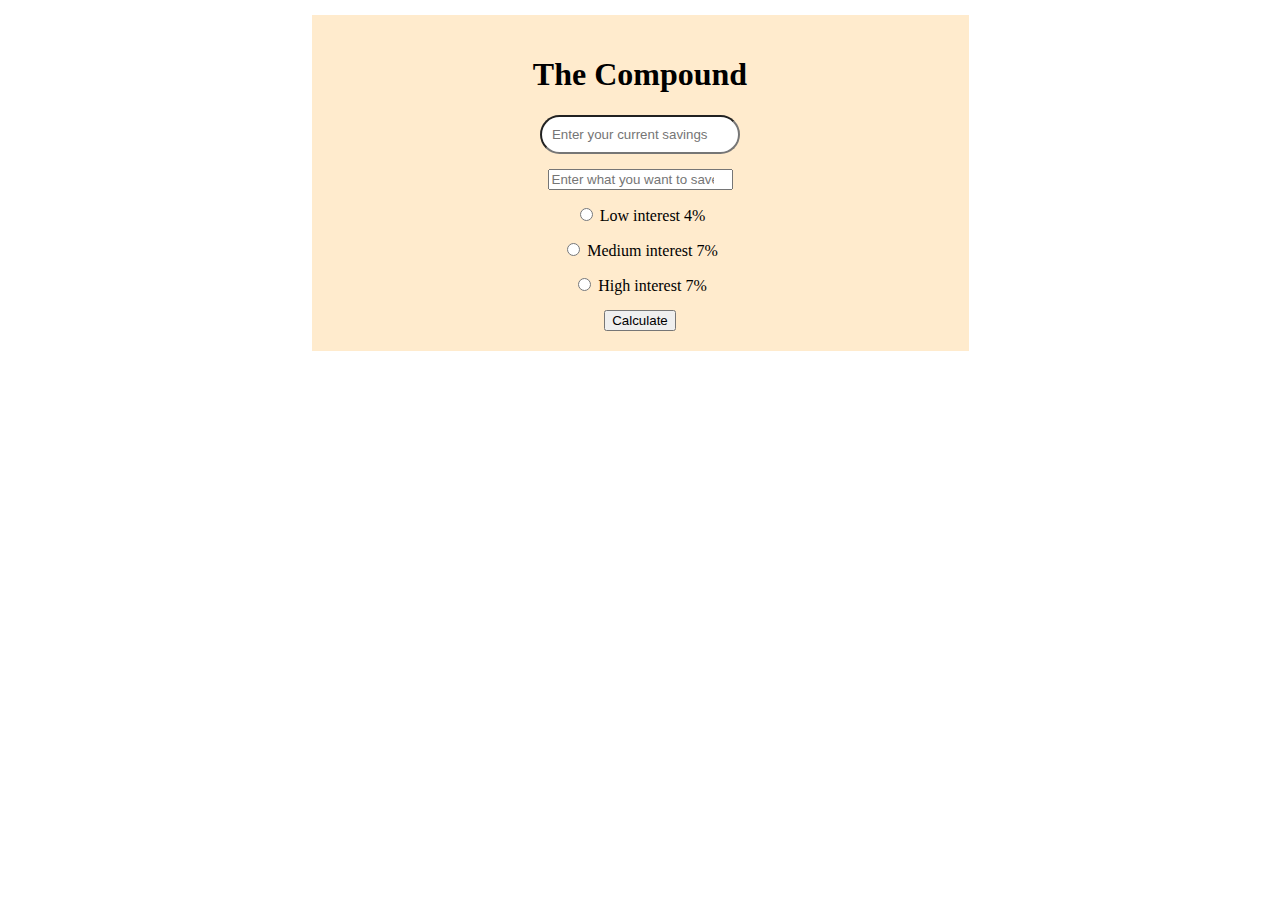
==== index.html @ 1ae0cdc2 "Update index.html" ====
<!DOCTYPE html>
<html lang="en">

<head>
  <meta charset="UTF-8">
  <meta http-equiv="X-UA-Compatible" content="IE=edge">
  <meta name="viewport" content="width=device-width, initial-scale=1.0">
  <link rel="stylesheet" href="style.css" />
  <title>Compounding: The better way to wealth</title>
</head>

<body>
  <div id=content_holder>
    <header>
    </header>
    <main>
      <h1>The Compound </h1>
      <div>
        <input type="number" id="current_savings" placeholder="Enter your current savings" />
      </div>
      <div>
        <input type="number" id="monthly_savings" placeholder="Enter what you want to save each month" />
      </div>
      <div>
        <input type="radio" id="low_interest" name="interest_radio" value="0.04">
        <label for="low_interest">Low interest 4%</label>
      </div>
      <div>
        <input type="radio" id="medium_interest" name="interest_radio" value="0.07">
        <label for="medium_interest">Medium interest 7%</label>
      </div>
      <div>
        <input type="radio" id="high_interest" name="interest_radio" value="0.12">
        <label for="high_interest">High interest 7%</label>
      </div>
      <button id="submit_button">Calculate</button>
    </main>
    <footer>
    </footer>
  </div>
</body>

</html>
---- style.css ----
div{
  margin: 15px;
}

main{
  max-width: 50%;
  margin: 0 auto;
  background-color: blanchedalmond;
  text-align: center;
  padding: 20px;
}

#current_savings{
  border-radius: 25px;
  width: 30%;
  padding: 10px;
}
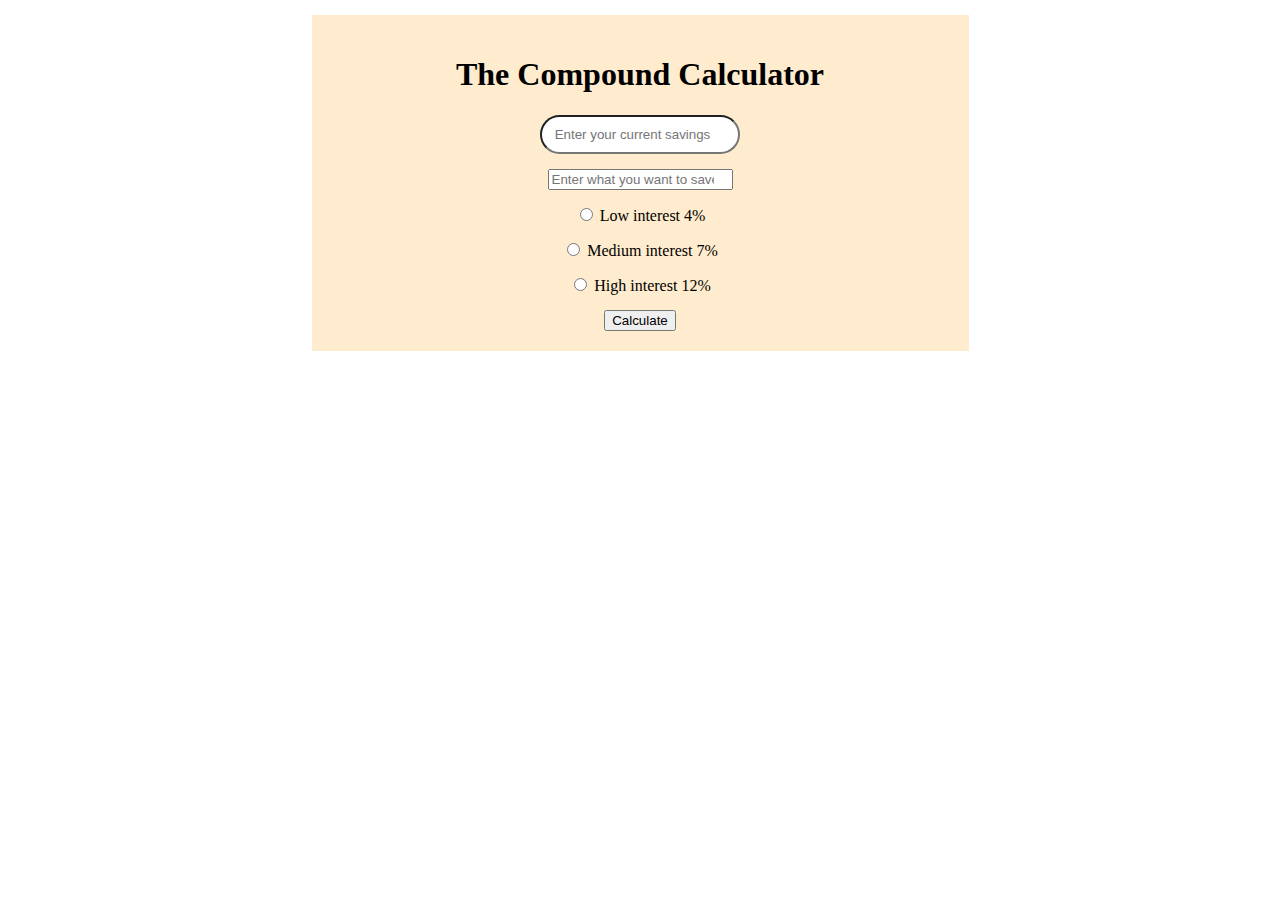
==== commit 2855a205: "Changes" ====
--- a/index.html
+++ b/index.html
@@ -14,7 +14,7 @@
     <header>
     </header>
     <main>
-      <h1>The Compound </h1>
+      <h1>The Compound Calculator </h1>
       <div>
         <input type="number" id="current_savings" placeholder="Enter your current savings" />
       </div>
@@ -31,7 +31,7 @@
       </div>
       <div>
         <input type="radio" id="high_interest" name="interest_radio" value="0.12">
-        <label for="high_interest">High interest 7%</label>
+        <label for="high_interest">High interest 12%</label>
       </div>
       <button id="submit_button">Calculate</button>
     </main>
@@ -40,4 +40,4 @@
   </div>
 </body>
 
-</html>
+</html>--- a/style.css
+++ b/style.css
@@ -15,4 +15,5 @@
   border-radius: 25px;
   width: 30%;
   padding: 10px;
+  text-align: center;
 }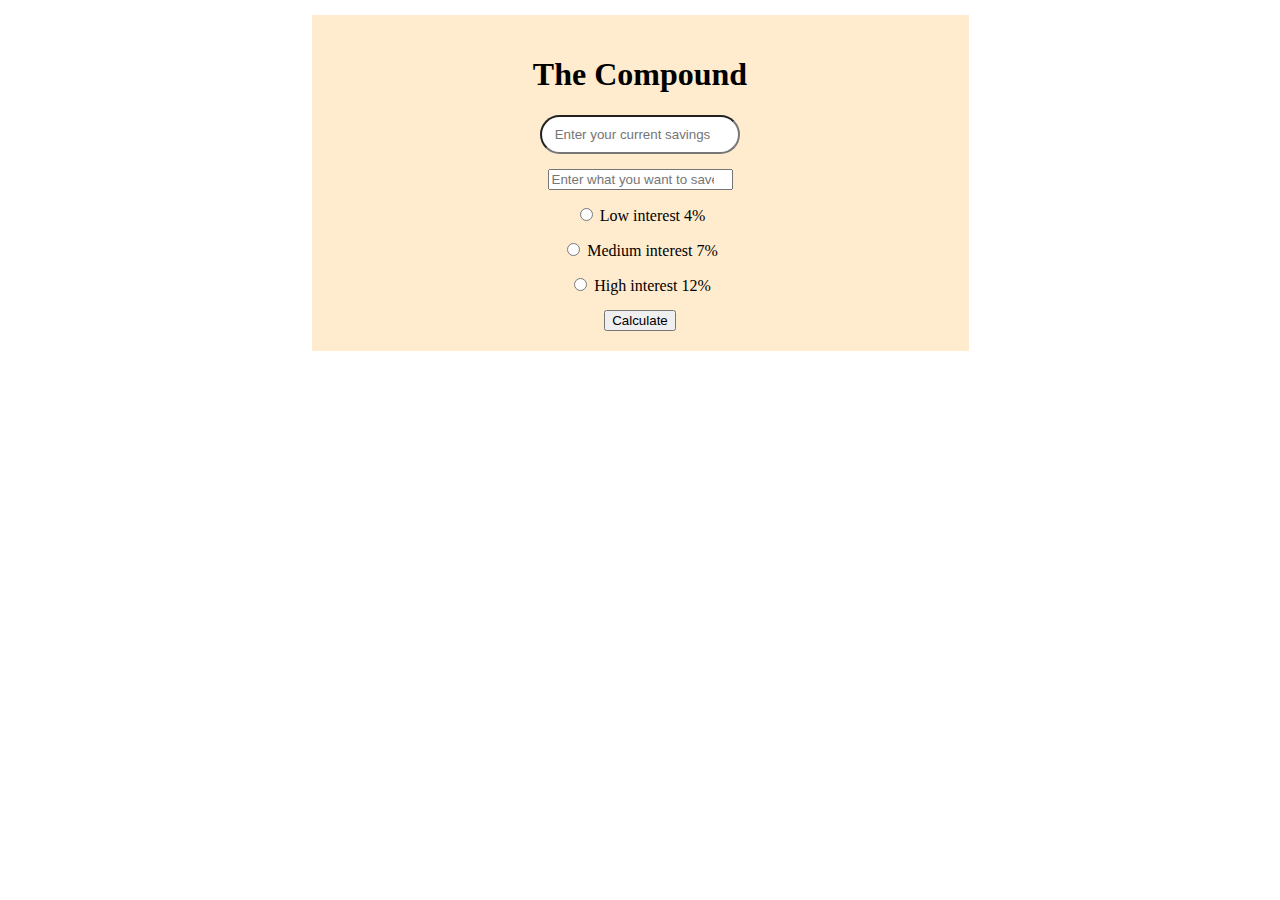
==== commit 632c950b: "Merge branch 'master' of https://github.com/Patlund/javascript-demo" ====
--- a/index.html
+++ b/index.html
@@ -14,7 +14,7 @@
     <header>
     </header>
     <main>
-      <h1>The Compound Calculator </h1>
+      <h1>The Compound </h1>
       <div>
         <input type="number" id="current_savings" placeholder="Enter your current savings" />
       </div>
@@ -40,4 +40,4 @@
   </div>
 </body>
 
-</html>+</html>
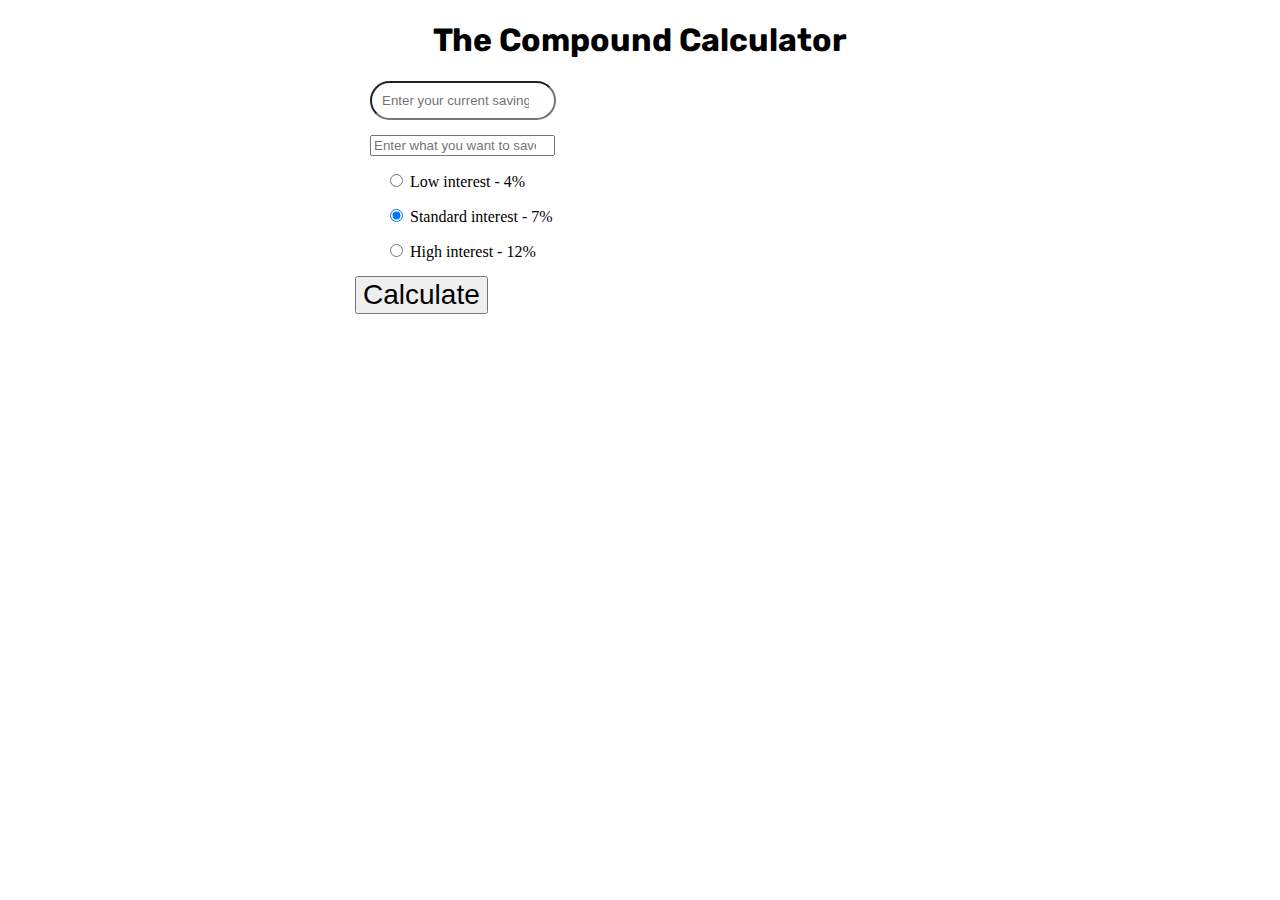
==== commit cd2a399f: "Add bootstrap and adjust the visuals" ====
--- a/index.html
+++ b/index.html
@@ -5,6 +5,8 @@
   <meta charset="UTF-8">
   <meta http-equiv="X-UA-Compatible" content="IE=edge">
   <meta name="viewport" content="width=device-width, initial-scale=1.0">
+  <link href="https://cdn.jsdelivr.net/npm/bootstrap@5.1.3/dist/css/bootstrap.min.css" rel="stylesheet"
+    integrity="sha384-1BmE4kWBq78iYhFldvKuhfTAU6auU8tT94WrHftjDbrCEXSU1oBoqyl2QvZ6jIW3" crossorigin="anonymous">
   <link rel="stylesheet" href="style.css" />
   <title>Compounding: The better way to wealth</title>
 </head>
@@ -13,31 +15,43 @@
   <div id=content_holder>
     <header>
     </header>
-    <main>
-      <h1>The Compound </h1>
-      <div>
-        <input type="number" id="current_savings" placeholder="Enter your current savings" />
+    <div class="shadow p-3 mb-5 bg-body rounded" id="main_div"
+      style="margin: 0 auto; max-width: 600px; border-radius: 25px;">
+      <h1>The Compound Calculator</h1>
+      <div class="position-absolute top-50 start-50 translate-middle">
+        <div>
+          <input type="number" id="current_savings" placeholder="Enter your current savings" />
+        </div>
+        <div>
+          <input type="number" id="monthly_savings" placeholder="Enter what you want to save each month" />
+        </div>
+        <div>
+          <div class="form-check">
+            <input class="form-check-input" type="radio" name="interest_radios" id="low_interest" value="option1">
+            <label class="form-check-label" for="exampleRadios1">
+              Low interest - 4%
+            </label>
+          </div>
+          <div class="form-check">
+            <input class="form-check-input" type="radio" name="interest_radios" id="medium_interest" value="option2"
+              checked>
+            <label class="form-check-label" for="exampleRadios2">
+              Standard interest - 7%
+            </label>
+          </div>
+          <div class="form-check">
+            <input class="form-check-input" type="radio" name="interest_radios" id="high_interest" value="option3">
+            <label class="form-check-label" for="exampleRadios3">
+              High interest - 12%
+            </label>
+          </div>
+        </div>
+        <button id="submit_button" class="btn btn-success btn-lg">Calculate</button>
       </div>
-      <div>
-        <input type="number" id="monthly_savings" placeholder="Enter what you want to save each month" />
-      </div>
-      <div>
-        <input type="radio" id="low_interest" name="interest_radio" value="0.04">
-        <label for="low_interest">Low interest 4%</label>
-      </div>
-      <div>
-        <input type="radio" id="medium_interest" name="interest_radio" value="0.07">
-        <label for="medium_interest">Medium interest 7%</label>
-      </div>
-      <div>
-        <input type="radio" id="high_interest" name="interest_radio" value="0.12">
-        <label for="high_interest">High interest 12%</label>
-      </div>
-      <button id="submit_button">Calculate</button>
-    </main>
+    </div>
     <footer>
     </footer>
   </div>
 </body>
 
-</html>
+</html>--- a/style.css
+++ b/style.css
@@ -1,14 +1,8 @@
+@import url('https://fonts.googleapis.com/css2?family=Rubik&display=swap');
+
 
 div{
   margin: 15px;
-}
-
-main{
-  max-width: 50%;
-  margin: 0 auto;
-  background-color: blanchedalmond;
-  text-align: center;
-  padding: 20px;
 }
 
 #current_savings{
@@ -16,4 +10,13 @@
   width: 30%;
   padding: 10px;
   text-align: center;
+}
+
+h1{
+  text-align: center;
+  font-family: 'Rubik', sans-serif;
+}
+
+.btn{
+  font-size: 28px;
 }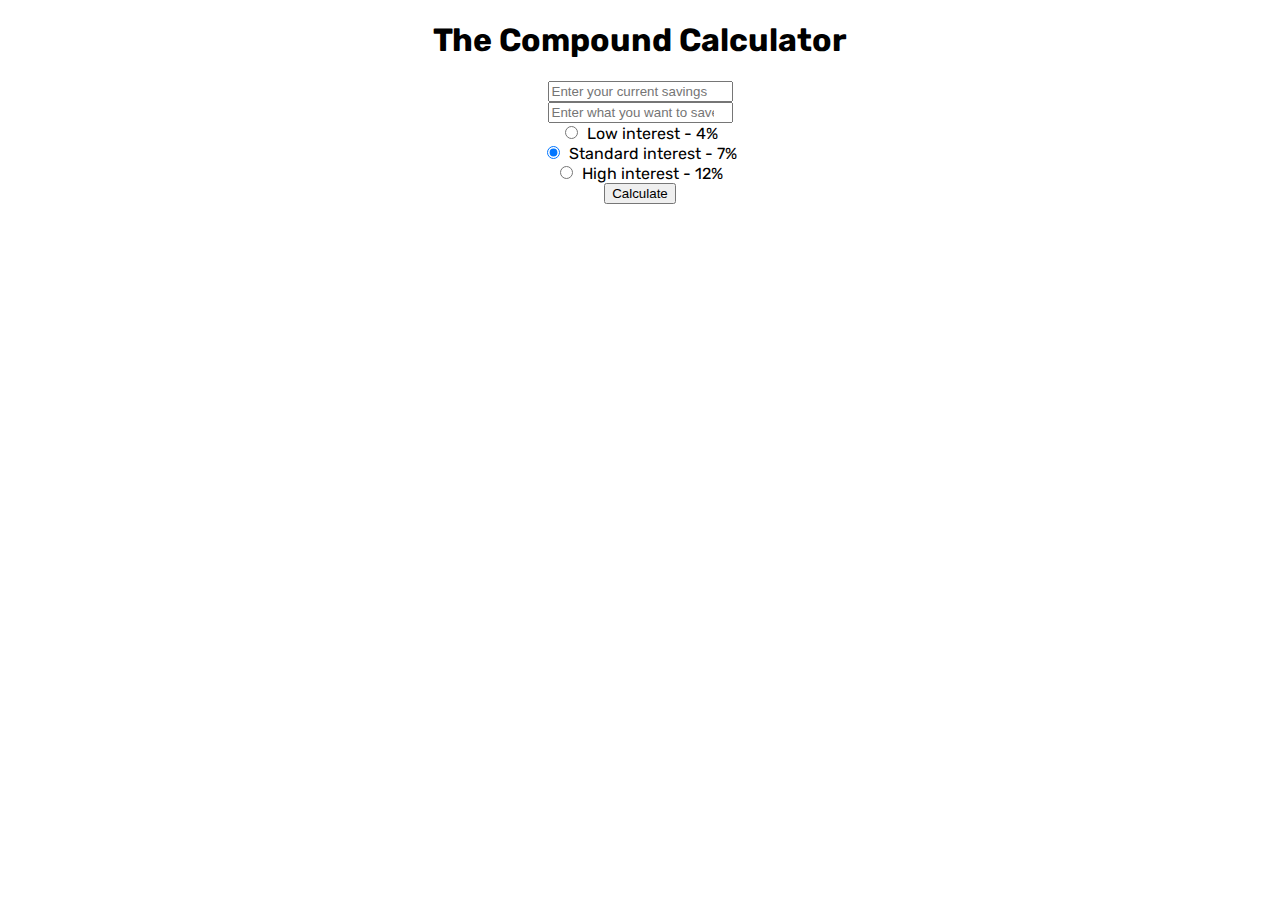
==== commit 6abae488: "Redid the project in a new HTML file, index2.html is the startpage" ====
--- a/index.html
+++ b/index.html
@@ -12,46 +12,51 @@
 </head>
 
 <body>
-  <div id=content_holder>
-    <header>
-    </header>
-    <div class="shadow p-3 mb-5 bg-body rounded" id="main_div"
-      style="margin: 0 auto; max-width: 600px; border-radius: 25px;">
-      <h1>The Compound Calculator</h1>
-      <div class="position-absolute top-50 start-50 translate-middle">
-        <div>
-          <input type="number" id="current_savings" placeholder="Enter your current savings" />
+  <header>
+  </header>
+
+  <div class="row">
+    <div class="col">
+      <div class="shadow p-3 mb-5 bg-body rounded" id="main_div">
+        <h1>The Compound Calculator</h1>
+        <div class="position-absolute top-50 start-50 translate-middle">
+          <div>
+            <input type="number" id="current_savings" placeholder="Enter your current savings" />
+          </div>
+          <div>
+            <input type="number" id="monthly_savings" placeholder="Enter what you want to save each month" />
+          </div>
+          <div>
+            <div class="form-check">
+              <input class="form-check-input" type="radio" name="interest_radios" id="low_interest" value="option1">
+              <label class="form-check-label" for="exampleRadios1">
+                Low interest - 4%
+              </label>
+            </div>
+            <div class="form-check">
+              <input class="form-check-input" type="radio" name="interest_radios" id="medium_interest" value="option2"
+                checked>
+              <label class="form-check-label" for="exampleRadios2">
+                Standard interest - 7%
+              </label>
+            </div>
+            <div class="form-check">
+              <input class="form-check-input" type="radio" name="interest_radios" id="high_interest" value="option3">
+              <label class="form-check-label" for="exampleRadios3">
+                High interest - 12%
+              </label>
+            </div>
+          </div>
+          <button id="submit_button" class="btn btn-success btn-lg">Calculate</button>
         </div>
-        <div>
-          <input type="number" id="monthly_savings" placeholder="Enter what you want to save each month" />
-        </div>
-        <div>
-          <div class="form-check">
-            <input class="form-check-input" type="radio" name="interest_radios" id="low_interest" value="option1">
-            <label class="form-check-label" for="exampleRadios1">
-              Low interest - 4%
-            </label>
-          </div>
-          <div class="form-check">
-            <input class="form-check-input" type="radio" name="interest_radios" id="medium_interest" value="option2"
-              checked>
-            <label class="form-check-label" for="exampleRadios2">
-              Standard interest - 7%
-            </label>
-          </div>
-          <div class="form-check">
-            <input class="form-check-input" type="radio" name="interest_radios" id="high_interest" value="option3">
-            <label class="form-check-label" for="exampleRadios3">
-              High interest - 12%
-            </label>
-          </div>
-        </div>
-        <button id="submit_button" class="btn btn-success btn-lg">Calculate</button>
       </div>
     </div>
-    <footer>
-    </footer>
   </div>
+  </div>
+
+  <footer>
+  </footer>
+  <script type="text/javascript" src="resource/library/bootstrap-5.1.3-dist/js/bootstrap.bundle.min.js"></script>
 </body>
 
 </html>--- a/style.css
+++ b/style.css
@@ -1,22 +1,14 @@
 @import url('https://fonts.googleapis.com/css2?family=Rubik&display=swap');
 
-
-div{
-  margin: 15px;
+body{
+  font-family: Rubik;
 }
 
-#current_savings{
-  border-radius: 25px;
-  width: 30%;
-  padding: 10px;
+.row{
   text-align: center;
+  margin: 20px;
 }
 
-h1{
-  text-align: center;
-  font-family: 'Rubik', sans-serif;
-}
-
-.btn{
-  font-size: 28px;
+label{
+  margin: 2px;
 }